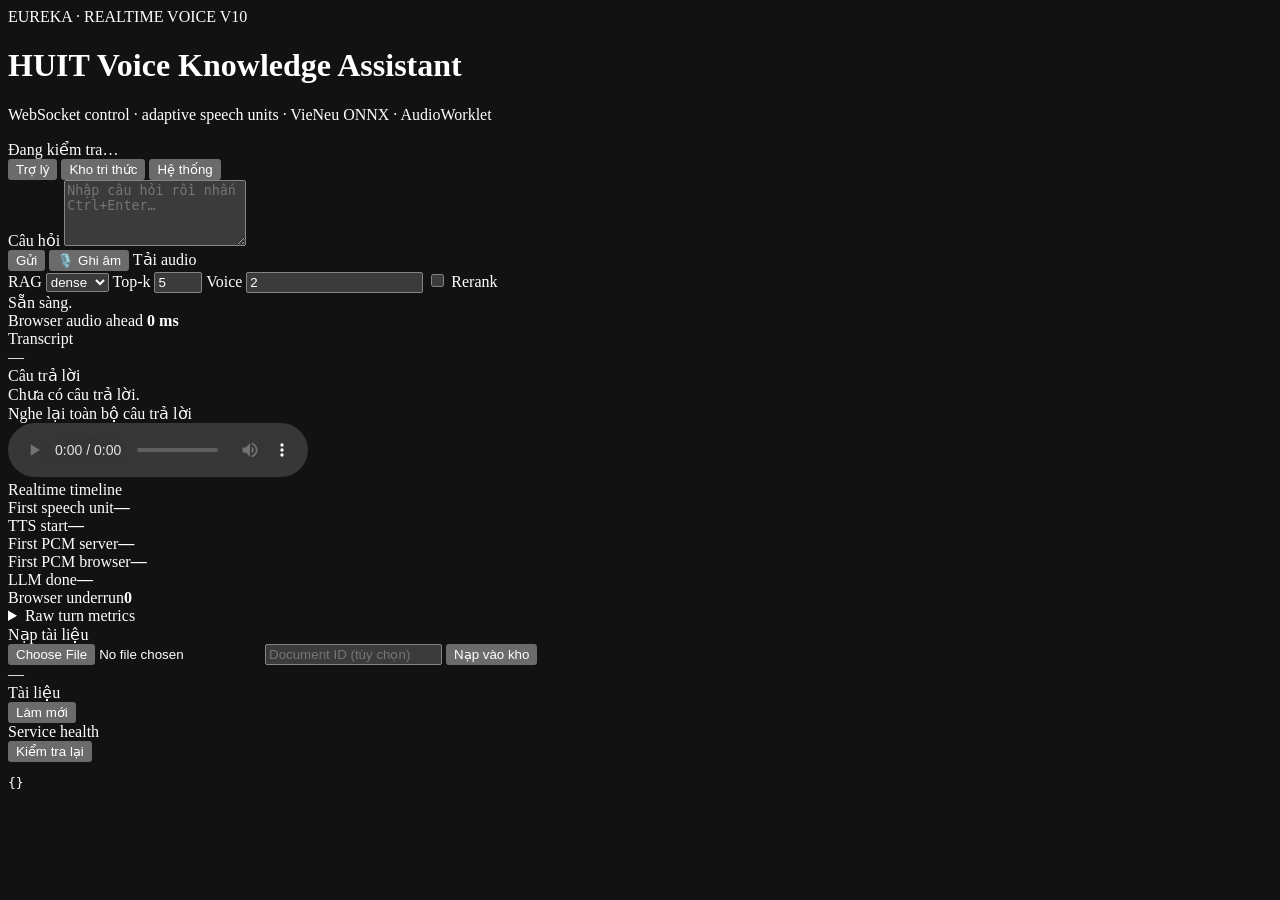
==== app/voice_app/web_assets/index.html @ 36bee121 "Initial integrated AI voice assistant" ====
<!doctype html>
<html lang="vi">
<head>
  <meta charset="utf-8" />
  <meta name="viewport" content="width=device-width, initial-scale=1" />
  <meta name="color-scheme" content="dark" />
  <title>Eureka Voice Assistant V10</title>
  <link rel="stylesheet" href="/assets/style.css?v=10-rebuild-1" />
</head>
<body>
  <main class="shell">
    <header class="hero">
      <div>
        <div class="eyebrow">EUREKA · REALTIME VOICE V10</div>
        <h1>HUIT Voice Knowledge Assistant</h1>
        <p>WebSocket control · adaptive speech units · VieNeu ONNX · AudioWorklet</p>
      </div>
      <div id="healthBadge" class="badge">Đang kiểm tra…</div>
    </header>

    <nav class="tabs" role="tablist" aria-label="Khu vực hệ thống">
      <button type="button" class="tab active" data-panel="tab-chat" role="tab" aria-selected="true">Trợ lý</button>
      <button type="button" class="tab" data-panel="tab-knowledge" role="tab" aria-selected="false">Kho tri thức</button>
      <button type="button" class="tab" data-panel="tab-system" role="tab" aria-selected="false">Hệ thống</button>
    </nav>

    <section id="tab-chat" class="tab-panel active" role="tabpanel">
      <div class="grid">
        <section class="card input-card">
          <label for="question">Câu hỏi</label>
          <textarea id="question" rows="4" placeholder="Nhập câu hỏi rồi nhấn Ctrl+Enter…"></textarea>
          <div class="actions">
            <button id="sendBtn" type="button" class="primary">Gửi</button>
            <button id="micBtn" type="button">🎙️ Ghi âm</button>
            <label class="file-btn">Tải audio<input id="audioFile" type="file" accept="audio/*" hidden /></label>
          </div>

          <div class="controls">
            <label>RAG
              <select id="ragMode">
                <option value="dense">dense</option>
                <option value="hybrid">hybrid</option>
                <option value="sparse">sparse</option>
              </select>
            </label>
            <label>Top-k <input id="topK" type="number" min="1" max="12" value="5" /></label>
            <label>Voice <input id="voiceIndex" type="number" min="0" value="2" /></label>
            <label class="check"><input id="rerank" type="checkbox" /> Rerank</label>
          </div>

          <div id="status" class="status" aria-live="polite">Sẵn sàng.</div>
          <div class="meter-row">
            <span>Browser audio ahead</span>
            <strong id="bufferAhead">0 ms</strong>
          </div>
          <div class="meter"><div id="bufferBar"></div></div>
        </section>

        <section class="card response-card">
          <div class="block">
            <div class="label">Transcript</div>
            <div id="transcript" class="transcript muted">—</div>
          </div>
          <div class="block answer-block">
            <div class="label">Câu trả lời</div>
            <div id="answer" class="answer muted">Chưa có câu trả lời.</div>
          </div>
          <div id="replayWrap" class="replay hidden">
            <div class="label">Nghe lại toàn bộ câu trả lời</div>
            <audio id="replay" controls preload="none"></audio>
          </div>
        </section>
      </div>

      <section class="card metrics-card">
        <div class="label">Realtime timeline</div>
        <div class="metric-grid">
          <div><span>First speech unit</span><strong id="mSentence">—</strong></div>
          <div><span>TTS start</span><strong id="mTtsStart">—</strong></div>
          <div><span>First PCM server</span><strong id="mFirstPcm">—</strong></div>
          <div><span>First PCM browser</span><strong id="mBrowserPcm">—</strong></div>
          <div><span>LLM done</span><strong id="mLlmDone">—</strong></div>
          <div><span>Browser underrun</span><strong id="mUnderrun">0</strong></div>
        </div>
        <details>
          <summary>Raw turn metrics</summary>
          <pre id="rawMetrics">{}</pre>
        </details>
      </section>
    </section>

    <section id="tab-knowledge" class="tab-panel" role="tabpanel">
      <div class="grid knowledge-grid">
        <section class="card">
          <div class="label">Nạp tài liệu</div>
          <input id="knowledgeFile" type="file" />
          <input id="knowledgeId" type="text" placeholder="Document ID (tùy chọn)" />
          <button id="knowledgeUploadBtn" type="button" class="primary">Nạp vào kho</button>
          <div id="knowledgeStatus" class="status" aria-live="polite">—</div>
        </section>
        <section class="card">
          <div class="row-between">
            <div class="label">Tài liệu</div>
            <button id="knowledgeRefreshBtn" type="button">Làm mới</button>
          </div>
          <div id="knowledgeList" class="doc-list"></div>
        </section>
      </div>
    </section>

    <section id="tab-system" class="tab-panel" role="tabpanel">
      <section class="card">
        <div class="row-between">
          <div class="label">Service health</div>
          <button id="healthRefreshBtn" type="button">Kiểm tra lại</button>
        </div>
        <pre id="healthJson">{}</pre>
      </section>
    </section>
  </main>
  <script src="/assets/app.js?v=10-rebuild-1" defer></script>
</body>
</html>
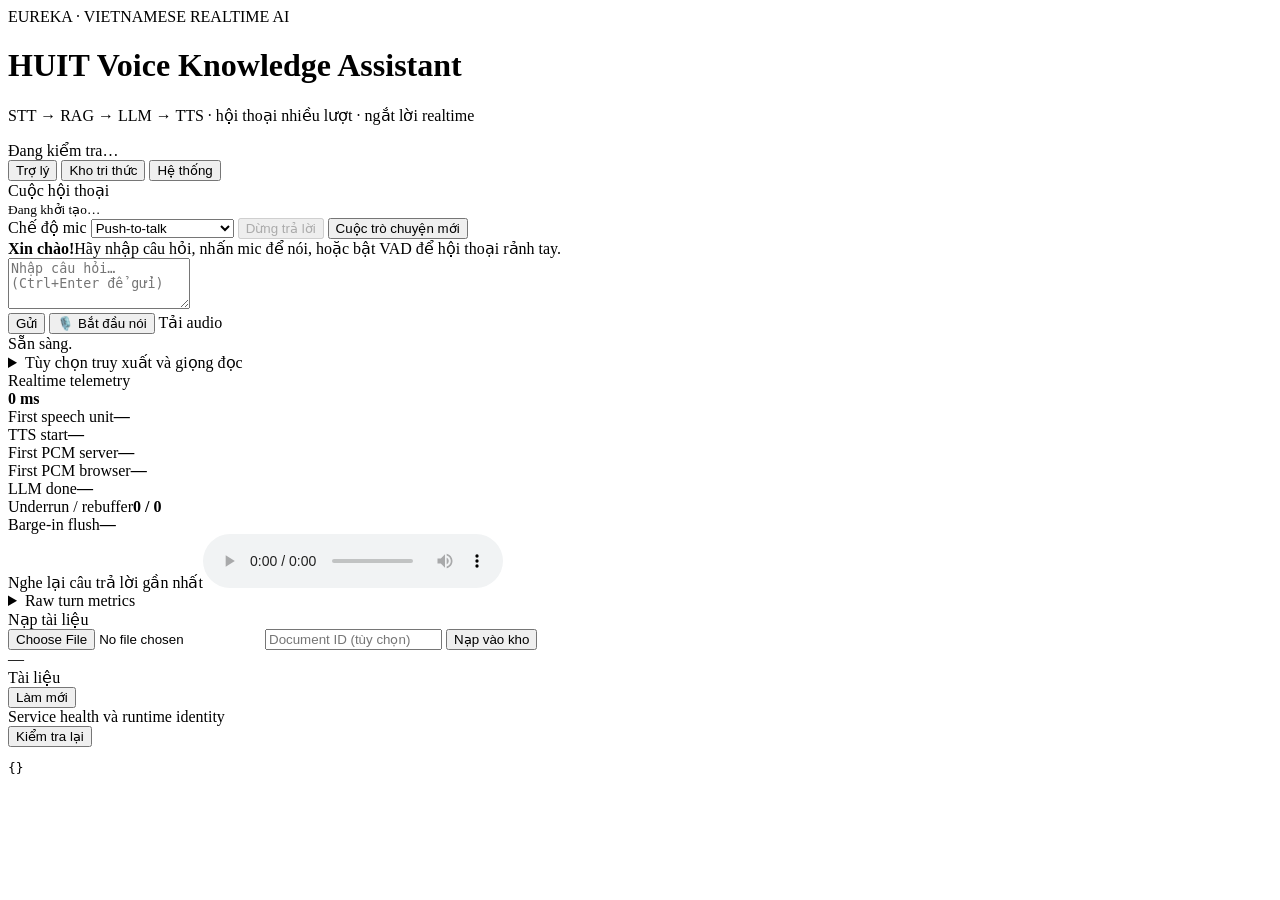
==== commit 8ea16077: "feat: deliver VAD barge-in and multi-turn web UX" ====
--- a/app/voice_app/web_assets/index.html
+++ b/app/voice_app/web_assets/index.html
@@ -3,17 +3,17 @@
 <head>
   <meta charset="utf-8" />
   <meta name="viewport" content="width=device-width, initial-scale=1" />
-  <meta name="color-scheme" content="dark" />
-  <title>Eureka Voice Assistant V10</title>
-  <link rel="stylesheet" href="/assets/style.css?v=10-rebuild-1" />
+  <meta name="theme-color" content="#0b0e14" />
+  <title>Eureka · Trợ lý giọng nói HUIT</title>
+  <link rel="stylesheet" href="/assets/style.css?v=10-final-1" />
 </head>
 <body>
   <main class="shell">
     <header class="hero">
       <div>
-        <div class="eyebrow">EUREKA · REALTIME VOICE V10</div>
+        <div class="eyebrow">EUREKA · VIETNAMESE REALTIME AI</div>
         <h1>HUIT Voice Knowledge Assistant</h1>
-        <p>WebSocket control · adaptive speech units · VieNeu ONNX · AudioWorklet</p>
+        <p>STT → RAG → LLM → TTS · hội thoại nhiều lượt · ngắt lời realtime</p>
       </div>
       <div id="healthBadge" class="badge">Đang kiểm tra…</div>
     </header>
@@ -25,73 +25,76 @@
     </nav>
 
     <section id="tab-chat" class="tab-panel active" role="tabpanel">
-      <div class="grid">
-        <section class="card input-card">
-          <label for="question">Câu hỏi</label>
-          <textarea id="question" rows="4" placeholder="Nhập câu hỏi rồi nhấn Ctrl+Enter…"></textarea>
+      <section class="card conversation-card">
+        <div class="conversation-toolbar">
+          <div>
+            <div class="label">Cuộc hội thoại</div>
+            <small id="conversationLabel">Đang khởi tạo…</small>
+          </div>
+          <div class="toolbar-actions">
+            <label class="mode-control">Chế độ mic
+              <select id="micMode">
+                <option value="ptt">Push-to-talk</option>
+                <option value="vad">VAD · tự nhận giọng</option>
+              </select>
+            </label>
+            <button id="interruptBtn" type="button" class="danger" disabled>Dừng trả lời</button>
+            <button id="resetConversationBtn" type="button">Cuộc trò chuyện mới</button>
+          </div>
+        </div>
+
+        <div id="chatLog" class="chat-log" aria-live="polite">
+          <div class="welcome"><strong>Xin chào!</strong><span>Hãy nhập câu hỏi, nhấn mic để nói, hoặc bật VAD để hội thoại rảnh tay.</span></div>
+        </div>
+
+        <div class="composer">
+          <textarea id="question" rows="3" placeholder="Nhập câu hỏi… (Ctrl+Enter để gửi)"></textarea>
           <div class="actions">
             <button id="sendBtn" type="button" class="primary">Gửi</button>
-            <button id="micBtn" type="button">🎙️ Ghi âm</button>
+            <button id="micBtn" type="button">🎙️ Bắt đầu nói</button>
             <label class="file-btn">Tải audio<input id="audioFile" type="file" accept="audio/*" hidden /></label>
           </div>
+        </div>
 
+        <div id="status" class="status" data-state="idle" aria-live="polite">Sẵn sàng.</div>
+
+        <details class="advanced">
+          <summary>Tùy chọn truy xuất và giọng đọc</summary>
           <div class="controls">
             <label>RAG
               <select id="ragMode">
+                <option value="hybrid">hybrid</option>
                 <option value="dense">dense</option>
-                <option value="hybrid">hybrid</option>
                 <option value="sparse">sparse</option>
               </select>
             </label>
             <label>Top-k <input id="topK" type="number" min="1" max="12" value="5" /></label>
             <label>Voice <input id="voiceIndex" type="number" min="0" value="2" /></label>
-            <label class="check"><input id="rerank" type="checkbox" /> Rerank</label>
+            <label class="check"><input id="rerank" type="checkbox" checked /> Rerank</label>
           </div>
-
-          <div id="status" class="status" aria-live="polite">Sẵn sàng.</div>
-          <div class="meter-row">
-            <span>Browser audio ahead</span>
-            <strong id="bufferAhead">0 ms</strong>
-          </div>
-          <div class="meter"><div id="bufferBar"></div></div>
-        </section>
-
-        <section class="card response-card">
-          <div class="block">
-            <div class="label">Transcript</div>
-            <div id="transcript" class="transcript muted">—</div>
-          </div>
-          <div class="block answer-block">
-            <div class="label">Câu trả lời</div>
-            <div id="answer" class="answer muted">Chưa có câu trả lời.</div>
-          </div>
-          <div id="replayWrap" class="replay hidden">
-            <div class="label">Nghe lại toàn bộ câu trả lời</div>
-            <audio id="replay" controls preload="none"></audio>
-          </div>
-        </section>
-      </div>
+        </details>
+      </section>
 
       <section class="card metrics-card">
-        <div class="label">Realtime timeline</div>
+        <div class="row-between"><div class="label">Realtime telemetry</div><strong id="bufferAhead">0 ms</strong></div>
+        <div class="meter"><div id="bufferBar"></div></div>
         <div class="metric-grid">
           <div><span>First speech unit</span><strong id="mSentence">—</strong></div>
           <div><span>TTS start</span><strong id="mTtsStart">—</strong></div>
           <div><span>First PCM server</span><strong id="mFirstPcm">—</strong></div>
           <div><span>First PCM browser</span><strong id="mBrowserPcm">—</strong></div>
           <div><span>LLM done</span><strong id="mLlmDone">—</strong></div>
-          <div><span>Browser underrun</span><strong id="mUnderrun">0</strong></div>
+          <div><span>Underrun / rebuffer</span><strong id="mUnderrun">0 / 0</strong></div>
+          <div><span>Barge-in flush</span><strong id="mBargeIn">—</strong></div>
         </div>
-        <details>
-          <summary>Raw turn metrics</summary>
-          <pre id="rawMetrics">{}</pre>
-        </details>
+        <div id="replayWrap" class="replay hidden"><span class="label">Nghe lại câu trả lời gần nhất</span><audio id="replay" controls preload="none"></audio></div>
+        <details><summary>Raw turn metrics</summary><pre id="rawMetrics">{}</pre></details>
       </section>
     </section>
 
     <section id="tab-knowledge" class="tab-panel" role="tabpanel">
       <div class="grid knowledge-grid">
-        <section class="card">
+        <section class="card stack">
           <div class="label">Nạp tài liệu</div>
           <input id="knowledgeFile" type="file" />
           <input id="knowledgeId" type="text" placeholder="Document ID (tùy chọn)" />
@@ -99,10 +102,7 @@
           <div id="knowledgeStatus" class="status" aria-live="polite">—</div>
         </section>
         <section class="card">
-          <div class="row-between">
-            <div class="label">Tài liệu</div>
-            <button id="knowledgeRefreshBtn" type="button">Làm mới</button>
-          </div>
+          <div class="row-between"><div class="label">Tài liệu</div><button id="knowledgeRefreshBtn" type="button">Làm mới</button></div>
           <div id="knowledgeList" class="doc-list"></div>
         </section>
       </div>
@@ -110,14 +110,11 @@
 
     <section id="tab-system" class="tab-panel" role="tabpanel">
       <section class="card">
-        <div class="row-between">
-          <div class="label">Service health</div>
-          <button id="healthRefreshBtn" type="button">Kiểm tra lại</button>
-        </div>
+        <div class="row-between"><div class="label">Service health và runtime identity</div><button id="healthRefreshBtn" type="button">Kiểm tra lại</button></div>
         <pre id="healthJson">{}</pre>
       </section>
     </section>
   </main>
-  <script src="/assets/app.js?v=10-rebuild-1" defer></script>
+  <script src="/assets/app.js?v=10-final-1" defer></script>
 </body>
 </html>
